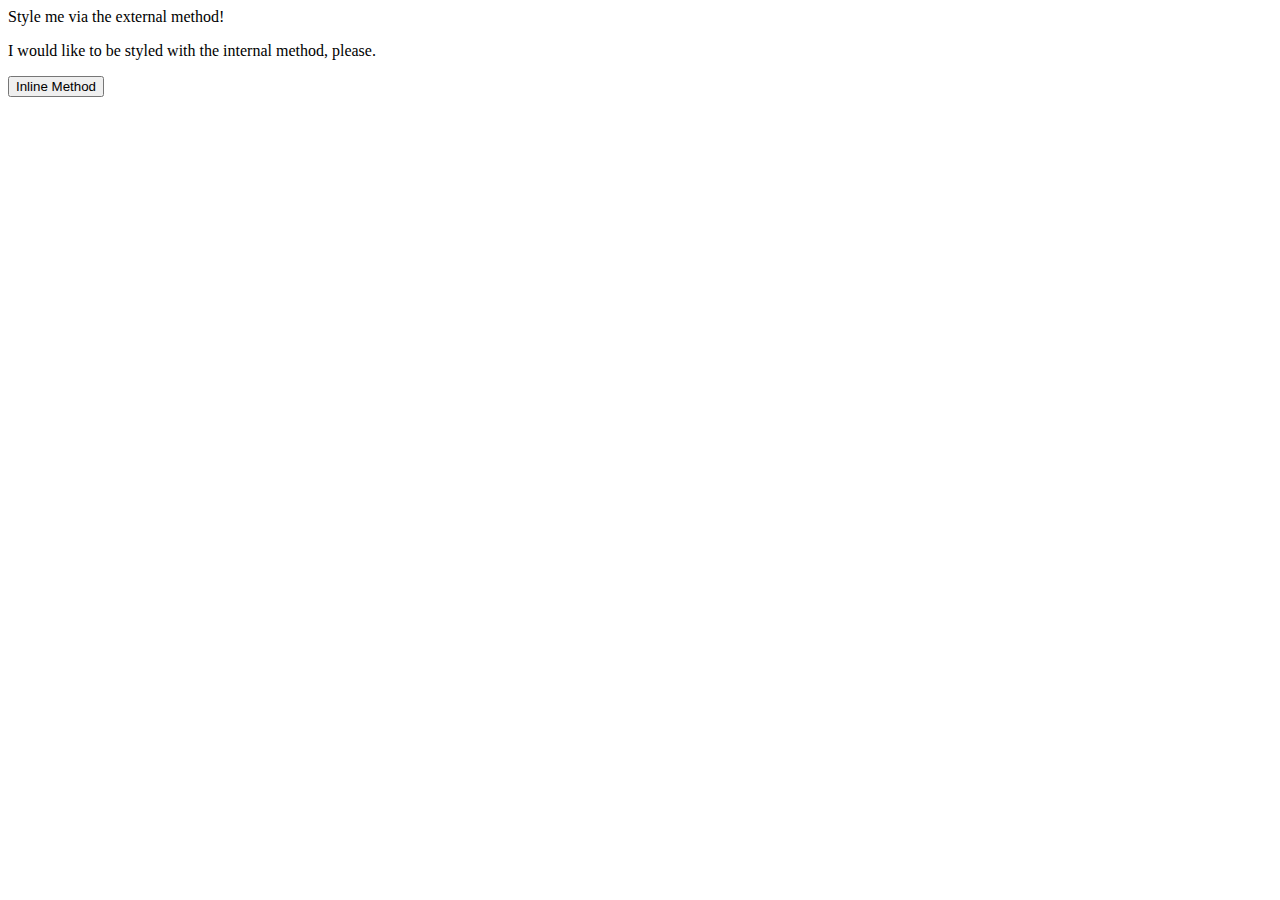
==== foundations/01-css-methods/index.html @ 68f2a189 "added changes to link css stylesheet" ====
<!DOCTYPE html>
<html lang="en">
  <head>
    <meta charset="UTF-8">
    <meta http-equiv="X-UA-Compatible" content="IE=edge">
    <meta name="viewport" content="width=device-width, initial-scale=1.0">
    <title>Methods for Adding CSS</title>
    <link rel="stylesheet" href="stylesheet.css">
  </head>
  <body>
    <div>Style me via the external method!</div>
    <p>I would like to be styled with the internal method, please.</p>
    <button>Inline Method</button>
  </body>
</html>
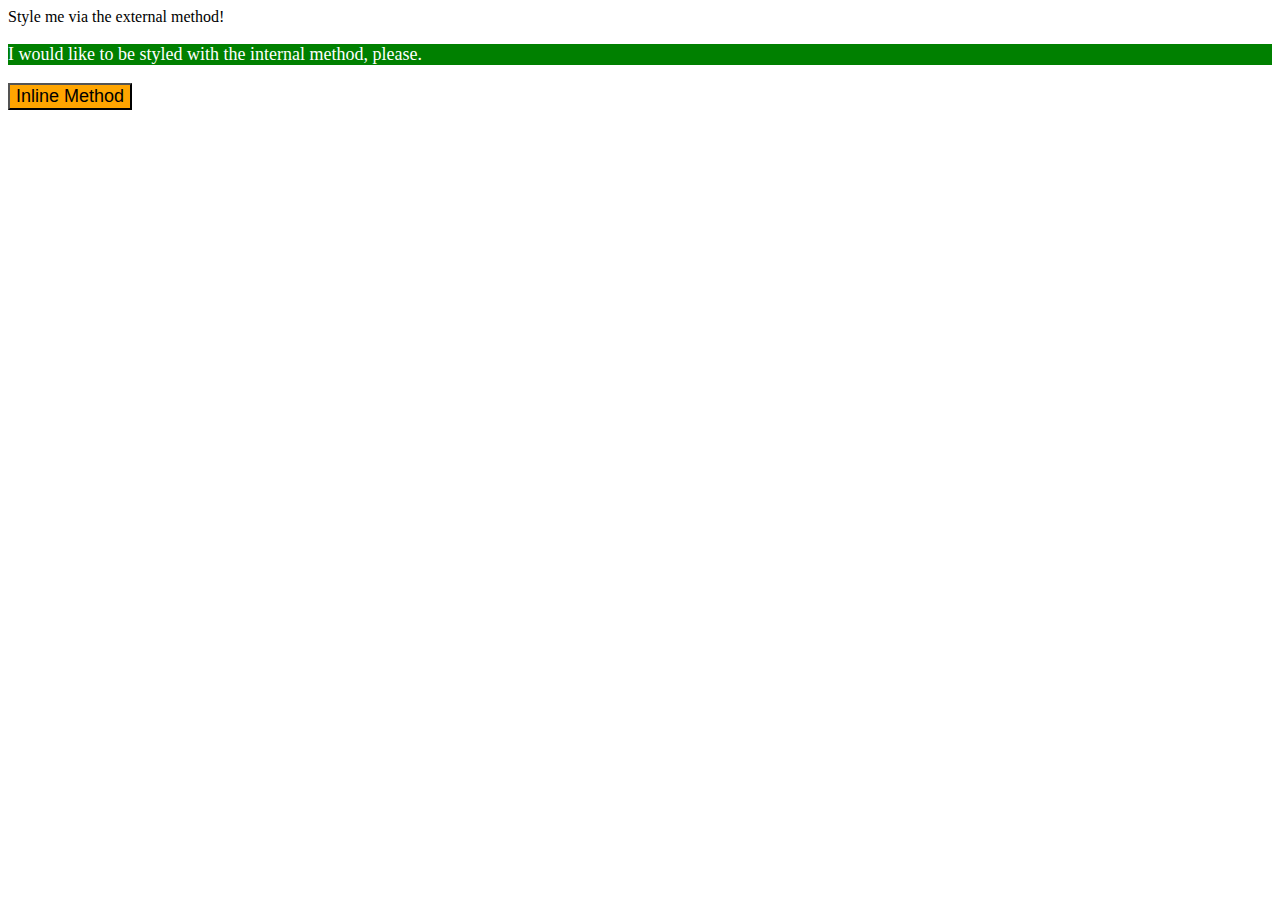
==== commit e3a60b7d: "added additional css styling to complete the task" ====
--- a/foundations/01-css-methods/index.html
+++ b/foundations/01-css-methods/index.html
@@ -4,12 +4,19 @@
     <meta charset="UTF-8">
     <meta http-equiv="X-UA-Compatible" content="IE=edge">
     <meta name="viewport" content="width=device-width, initial-scale=1.0">
+    <link rel="stylesheet" href="stylesheet.css">
     <title>Methods for Adding CSS</title>
-    <link rel="stylesheet" href="stylesheet.css">
+    <style>
+      p {
+        background-color: green;
+        color: white;
+        font-size: 18px;
+      }
+    </style>
   </head>
   <body>
     <div>Style me via the external method!</div>
     <p>I would like to be styled with the internal method, please.</p>
-    <button>Inline Method</button>
+    <button style="background-color: orange; font-size: 18px;">Inline Method</button>
   </body>
 </html>--- a/foundations/01-css-methods/stylesheet.css
+++ b/foundations/01-css-methods/stylesheet.css
@@ -0,0 +1,7 @@
+.div {
+    background-color: red;
+    color: white;
+    text-align: center;
+    font-size: 32px;
+    font-weight: bold;
+}